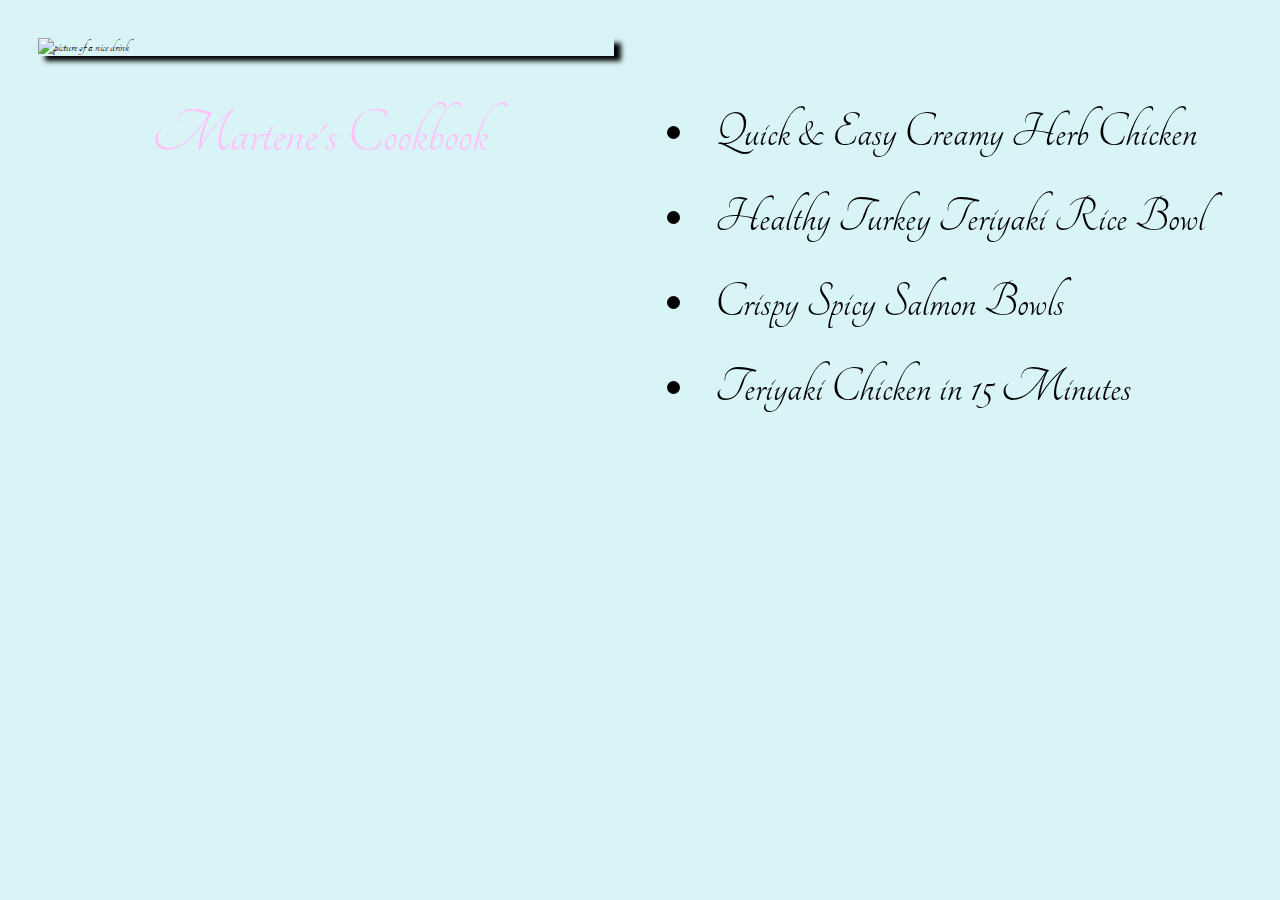
==== index.html @ 414f6344 "save point" ====
<!DOCTYPE html>
<html lang="en">
<head>
    <meta charset="UTF-8">
    <meta http-equiv="X-UA-Compatible" content="IE=edge">
    <meta name="viewport" content="width=device-width, initial-scale=1.0">
    <title>Document</title>
    <link rel="stylesheet" href="styles.css">
    <link rel="stylesheet" href="https://fonts.googleapis.com/css?family=Tangerine">
</head>
<body>
    
    <div id="main">
        <div id="cup-container">
            <h1>Martene's Cookbook</h1>
            <img id="cup-pic" src="./pictures/martene-cup.jpg" alt="picture of a nice drink">
        </div>
        
        <div id="recipes-list">
            <ul >
                <li><a href="#blank">Quick & Easy Creamy Herb Chicken</a></li>
                <li><a href="#blank">Healthy Turkey Teriyaki Rice Bowl</a></li>
                <li><a href="#blank">Crispy Spicy Salmon Bowls</a></li>
                <li><a href="#blank">Teriyaki Chicken in 15 Minutes</a></li>
            </ul>
        </div>
    </div>
</body>
</html>
---- styles.css ----
* {
    margin: 0;
    padding: 0;
    box-sizing: border-box;
}

body, html {
    height: 100%;
    width: 100vw;
    background-color: rgb(217, 244, 246);
    font-family: 'Tangerine';
}

#main {
    display: grid;
    grid-template-rows: 1fr;
    grid-template-columns: 1fr 1fr;
}

#cup-container {
    height: 100vh;
    display: grid;
    grid-template-rows: 1fr;
    grid-template-columns: 1fr 1fr 1fr 1fr;
    grid-column: 1 / 2;
    
}

h1 {
    grid-column: 1/5;
    z-index: 1;
    justify-self: center;
    margin-top: 8%;
    font-size: 5vw;
    font-weight: 500;
    color: rgb(255, 195, 250);
    padding: 50px;
}

#cup-pic {
    position: absolute;
    margin: 3vw;
    width: 45vw;
    height: auto;
    box-shadow: 7px 5px 5px 0px black;
}

#recipes-list {
    display: flex;
    justify-content: center;
    font-size: 4vw;
    margin-top: 10vh;
}

li {
    padding: 15px;
    border: 1px black;
}

li:hover {
    transform: scale(1.05);
}

a:link {
    text-decoration: none;
    color: black;
    
}
a:hover {
    color: red;
}
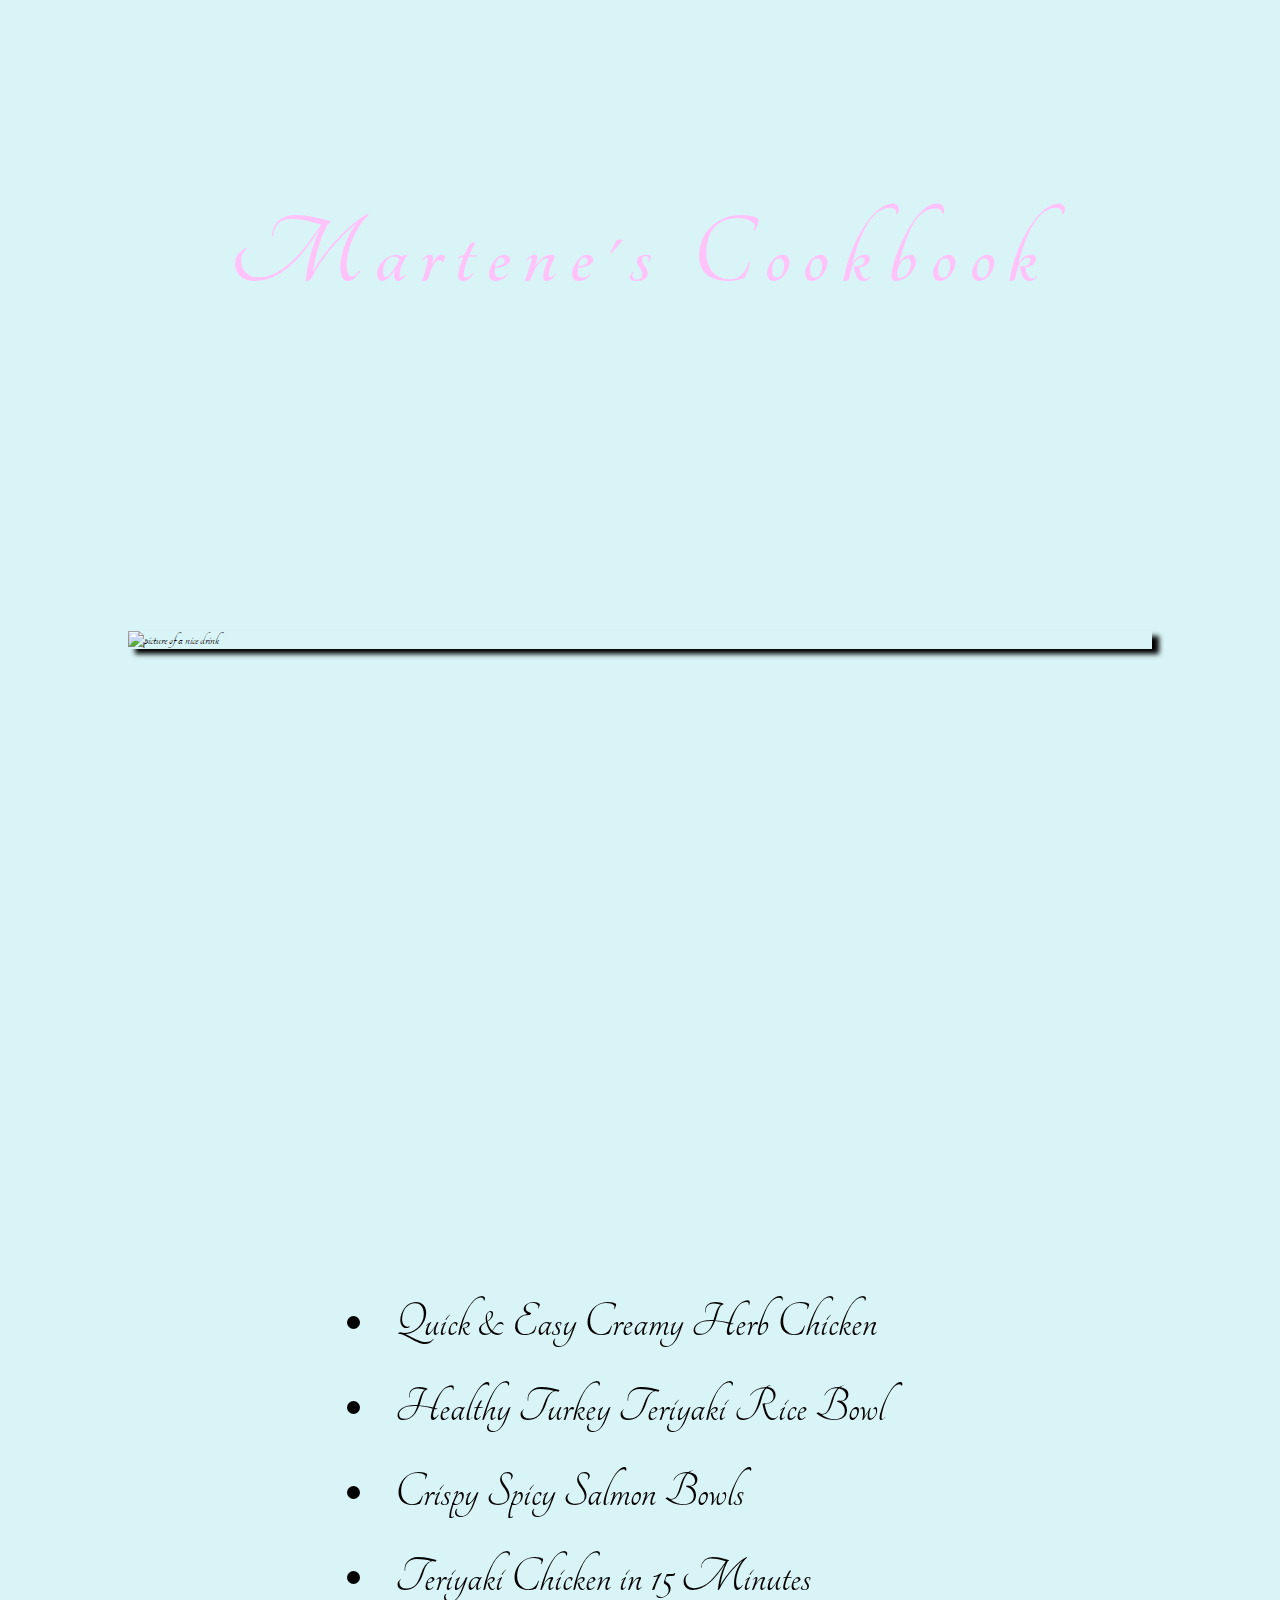
==== commit 2903c25e: "finalize sizing of fonts and placements of pictures" ====
--- a/index.html
+++ b/index.html
@@ -11,6 +11,8 @@
 <body>
     
     <div id="main">
+
+        
         <div id="cup-container">
             <h1>Martene's Cookbook</h1>
             <img id="cup-pic" src="./pictures/martene-cup.jpg" alt="picture of a nice drink">
@@ -18,12 +20,12 @@
         
         <div id="recipes-list">
             <ul >
-                <li><a href="#blank">Quick & Easy Creamy Herb Chicken</a></li>
-                <li><a href="#blank">Healthy Turkey Teriyaki Rice Bowl</a></li>
-                <li><a href="#blank">Crispy Spicy Salmon Bowls</a></li>
-                <li><a href="#blank">Teriyaki Chicken in 15 Minutes</a></li>
+                <li><a href="./recipes/creamy-herb-chicken.html">Quick & Easy Creamy Herb Chicken</a></li>
+                <li><a href="./recipes/turkey-teriyaki-rice-bowl.html">Healthy Turkey Teriyaki Rice Bowl</a></li>
+                <li><a href="./recipes/crispy-spicy-salmon-bowls.html">Crispy Spicy Salmon Bowls</a></li>
+                <li><a href="./recipes/teriyaki-chicken.html">Teriyaki Chicken in 15 Minutes</a></li>
             </ul>
         </div>
     </div>
 </body>
-</html>+</html> --- a/styles.css
+++ b/styles.css
@@ -13,34 +13,30 @@
 
 #main {
     display: grid;
-    grid-template-rows: 1fr;
-    grid-template-columns: 1fr 1fr;
+    grid-template-rows: repeat(auto-fill, 100vw);
 }
 
 #cup-container {
-    height: 100vh;
-    display: grid;
-    grid-template-rows: 1fr;
-    grid-template-columns: 1fr 1fr 1fr 1fr;
-    grid-column: 1 / 2;
+    display: flex;
+    justify-content: center;
+    align-items: center;
     
 }
 
 h1 {
-    grid-column: 1/5;
     z-index: 1;
-    justify-self: center;
-    margin-top: 8%;
-    font-size: 5vw;
-    font-weight: 500;
+    margin-top: -60%;
+    font-size: 8vw;
+    letter-spacing: 1vw;
     color: rgb(255, 195, 250);
     padding: 50px;
+
 }
 
 #cup-pic {
     position: absolute;
-    margin: 3vw;
-    width: 45vw;
+    margin: auto;
+    width: 80vw;
     height: auto;
     box-shadow: 7px 5px 5px 0px black;
 }
@@ -49,7 +45,7 @@
     display: flex;
     justify-content: center;
     font-size: 4vw;
-    margin-top: 10vh;
+    margin-bottom: 6vh;
 }
 
 li {
@@ -61,6 +57,7 @@
     transform: scale(1.05);
 }
 
+
 a:link {
     text-decoration: none;
     color: black;
@@ -70,3 +67,6 @@
     color: red;
 }
 
+a:visited {
+    text-decoration: none;
+}
